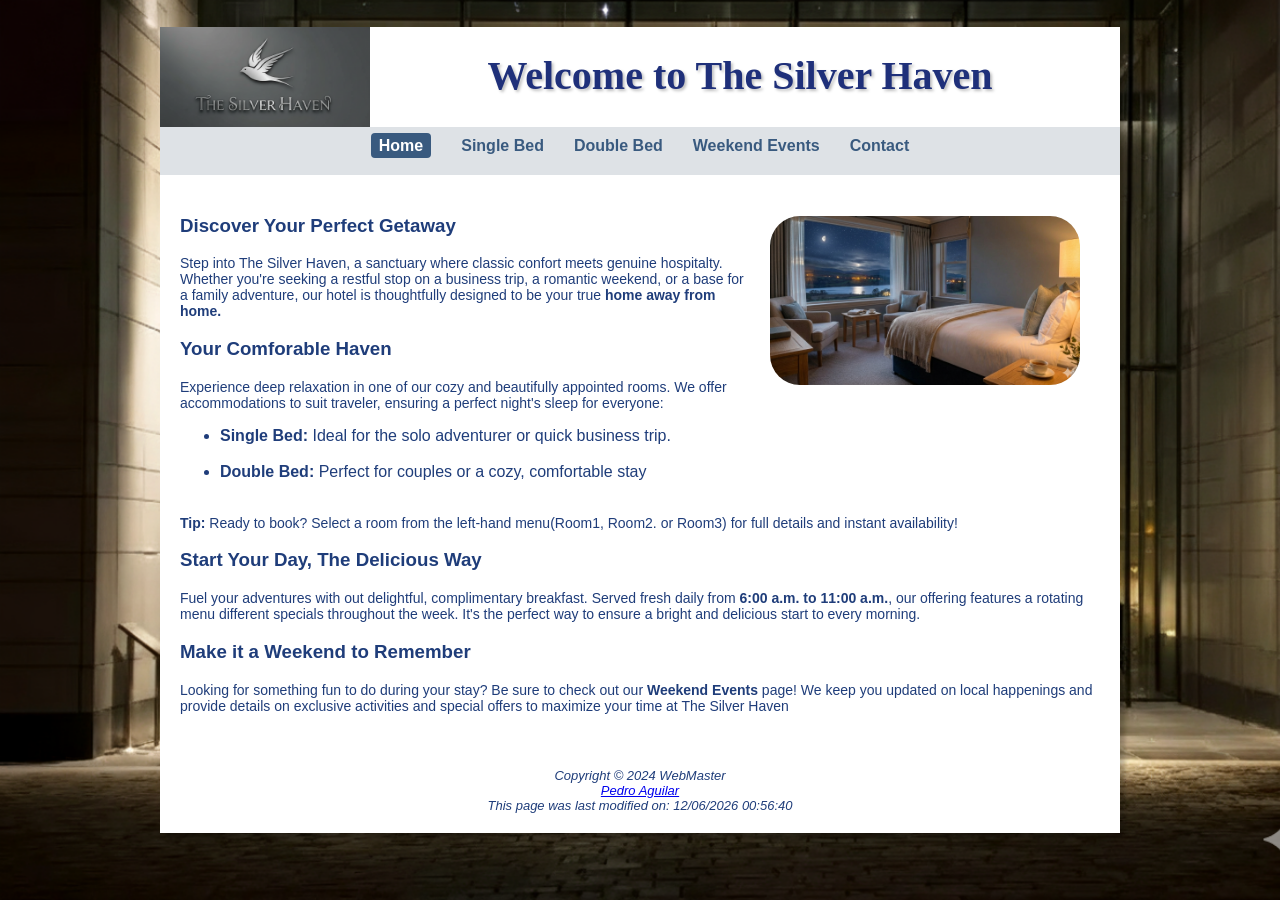
==== index.html @ 7273da48 "Add files via upload" ====
<!DOCTYPE html>
<html lang="en">
<head>
  <meta charset="utf-8">
  <meta name="viewport" content="width=device-width, initial-scale=1">
  <meta name="description" content="The Silver Haven - Relaxing hotel offering single and double rooms, weekend events, and friendly service.">
  <title>Your Business</title>
  <link href="css/styles.css" rel="stylesheet">
</head>
<body>
<div id="wrapper">
  <header>
      <h1>Welcome to The Silver Haven</h1>
  </header>
  <nav class="navbar">
  <ul> 
    <li><a href="index.html">Home</a></li>
    <li><a href="rooms/single_bed.html">Single Bed</a></li>
    <li><a href="rooms/double_bed.html">Double Bed</a></li>
    <li><a href="events/weekend_events.html">Weekend Events</a></li>
    <li><a href="contact.html">Contact</a></li>
  </ul>
  </nav>
 <main>
  <img src="images/night-scenery.png" alt="Night view of The Silver Haven" width="350">
  <h3>Discover Your Perfect Getaway</h3>
	<p>Step into The Silver Haven, a sanctuary where classic confort meets genuine hospitalty. Whether
	you're seeking a restful stop on a business trip, a romantic weekend, or a base for a family
	adventure, our hotel is thoughtfully designed to be your true <b>home away from home.</b></p>
  <h3>Your Comforable Haven</h3>
	<p>Experience deep relaxation in one of our cozy and beautifully appointed rooms. We offer
	accommodations to suit traveler, ensuring a perfect night's sleep for everyone:</p>
	<ul>
      <li><b>Single Bed:</b> Ideal for the solo adventurer or quick business trip.<br><br></li>
      <li><b>Double Bed:</b> Perfect for couples or a cozy, comfortable stay<br><br></li>
    </ul>
    <p><b>Tip: </b>Ready to book? Select a room from the left-hand menu(Room1, Room2. or Room3) for 
	full details and instant availability!</p>
    <h3>Start Your Day, The Delicious Way</h3>
	<p>Fuel your adventures with out delightful, complimentary breakfast. Served fresh daily from 
	<b>6:00 a.m. to 11:00 a.m.</b>, our offering features a rotating menu different specials throughout the 
	week. It's the perfect way to ensure a bright and delicious start to every morning.</p>
	<h3>Make it a Weekend to Remember</h3>
	<p>Looking for something fun to do during your stay? Be sure to check out our <b>Weekend Events</b>
	page! We keep you updated on local happenings and provide details on exclusive activities and 
	special offers to maximize your time at The Silver Haven</p>
	
  </main>
  <footer>
    Copyright &copy; 2024 WebMaster<br>
    <a href="mailto:pgaguilar21@amarillocollege.com">Pedro Aguilar</a>
    <div>
			<script>
				document.write("This page was last modified on: " + document.lastModified)
			</script>
		</div>
  </footer>
</div>
<script src="js/scripts.js"></script>
</body>
</html>
---- css/styles.css ----
header, nav, main, footer { display: block; }
* { box-sizing: border-box; }
body { background-color: #F5F7FA;
       font-family: Verdana, Arial, sans-serif;
       background-image:url(../images/Hotel_Entrance.png);
       background-repeat: no-repeat;
       background-size: cover;
       background-attachment: fixed;
       margin: 0;
}
#wrapper { max-width: 960px;
       width: 90%;
       margin-left: auto;
       margin-right: auto;
       background-color: #FFFFFF;
       color: #1F3D7A;
       box-shadow: 5px 5px 5px rgba(0, 0, 0, 0.25);
       border-radius: 6px ;
}
h1 {   background-image: url('../images/Logo.png');
       background-size: 210px 200px;
       background-repeat: no-repeat;
       background-position: left center;
       padding-left: 200px;
       padding-top: 25px;
       background-color: #FFFFFF;
	height: 100px;
	font-family: Georgia, "Times New Roman", serif;
	font-size: 2.5em;
       text-align: center;
       margin-bottom: 0;
	text-shadow: 2px 2px 3px rgba(0, 0, 0, 0.25);
       color: #1F307A;

}
p {
font-size: 14px;
}
input[type="text"], input[type="email"], textarea, select { width: 100%; padding: 8px; border-radius: 4px; border: 1px solid #ccc; }
nav { background-color: #dee2e6;
       width: 100%; 
       float: none;
       padding: 10px 0;
       margin-bottom: 20px;
}
nav ul { list-style-type: none; 
       padding: 0;
       margin: 0;
       display: flex;       
       gap: 30px;           
       justify-content: center;
	 }
nav li { padding-bottom: 10px;
       font-weight: bold;
}
nav a { text-decoration: none; }
nav a:link { color: #395A7F; }
nav a:visited{ color:  #395A7F; }
nav a:hover { color: #FFFFFF; }

.navbar a.active{
       background-color: #395A7F;
       color: #FFFFFF;
}
main { background-color: #FFFFFF;
       margin-left: 0;
       padding: 1px 20px 20px 20px;   
       min-height: 300px;
}

main h2 {
       color: #1F3D7A;
       margin-top: 10px;
}
main img { float: right;
       padding: 20px;
       border-radius: 50px;
}
.room-image{ display: block;
       float: none;
       margin-left: auto;
       margin-right: auto;
       width: 80%;
       max-width: 1000px;
       padding-bottom: 20px;
       border-radius: 50px;
}


footer { background-color: #FFFFFF;
       margin-left: 0;
       padding: 20px;
       text-align: center;
       font-size: small;
       font-style: italic;
}

/* Navigation active state */
nav a.active {
       color: #FFFFFF;
       background-color: #395A7F;
       padding: 4px 8px;
       border-radius: 4px;
}

/* Lightbox overlay */
#lightbox { display: none; position: fixed; inset: 0; background: rgba(0,0,0,0.85); align-items: center; justify-content: center; z-index: 1000; }
#lightbox[aria-hidden="false"] { display: flex; }
#lightbox img { max-width: 90%; max-height: 80%; border-radius: 6px; }
#lightbox .controls { position: absolute; top: 50%; left: 0; right: 0; transform: translateY(-50%); display: flex; justify-content: space-between; pointer-events: none; }
#lightbox button.control { background: rgba(255,255,255,0.08); border: 1px solid rgba(255,255,255,0.18); color: #fff; padding: 10px 14px; margin: 0 8px; border-radius: 4px; pointer-events: auto; }
#lightbox button.close { position: absolute; top: 18px; right: 18px; background: rgba(255,255,255,0.08); color: #fff; border: 1px solid rgba(255,255,255,0.18); padding: 8px 10px; border-radius: 4px; }


/* Table styles for room details and amenities */
table.room-details, table.amenities { width: 100%; border-collapse: collapse; margin-bottom: 20px; }
table.room-details caption { font-weight: bold; text-align: left; margin-bottom: 6px; }
table.room-details th, table.room-details td, table.amenities th, table.amenities td { border: 1px solid #ccc; padding: 8px; text-align: left; }
table.room-details thead th { background-color: #f2f2f2; }
table.amenities thead th { background-color: #f2f2f2; }

@media (max-width: 600px) {
       table.room-details, table.amenities { display: block; overflow-x: auto; white-space: nowrap; }
}

/* Responsive adjustments for smaller screens */
@media (max-width: 768px) {
  #wrapper { width: 95%; margin: 10px auto; }
  nav { float: none; width: calc(100% - 40px); margin: 10px 20px; }
  main { margin-left: 0; padding: 10px 15px; }
  footer { margin-left: 0; }
  main img, .room-image { float: none; display: block; margin: 10px auto; width: 90%; height: auto; }
  body { background-attachment: scroll; }
}
.map-box {
       flex: 1; 
}
iframe{
       border-radius: 2em;
       border: none;
       width: 250px;
       height: 250px;
       opacity: 0.7;
       transition: 0.3s ease-in-out;
}
iframe:hover{
       transform: scale(1.1);
       opacity: 1;
}
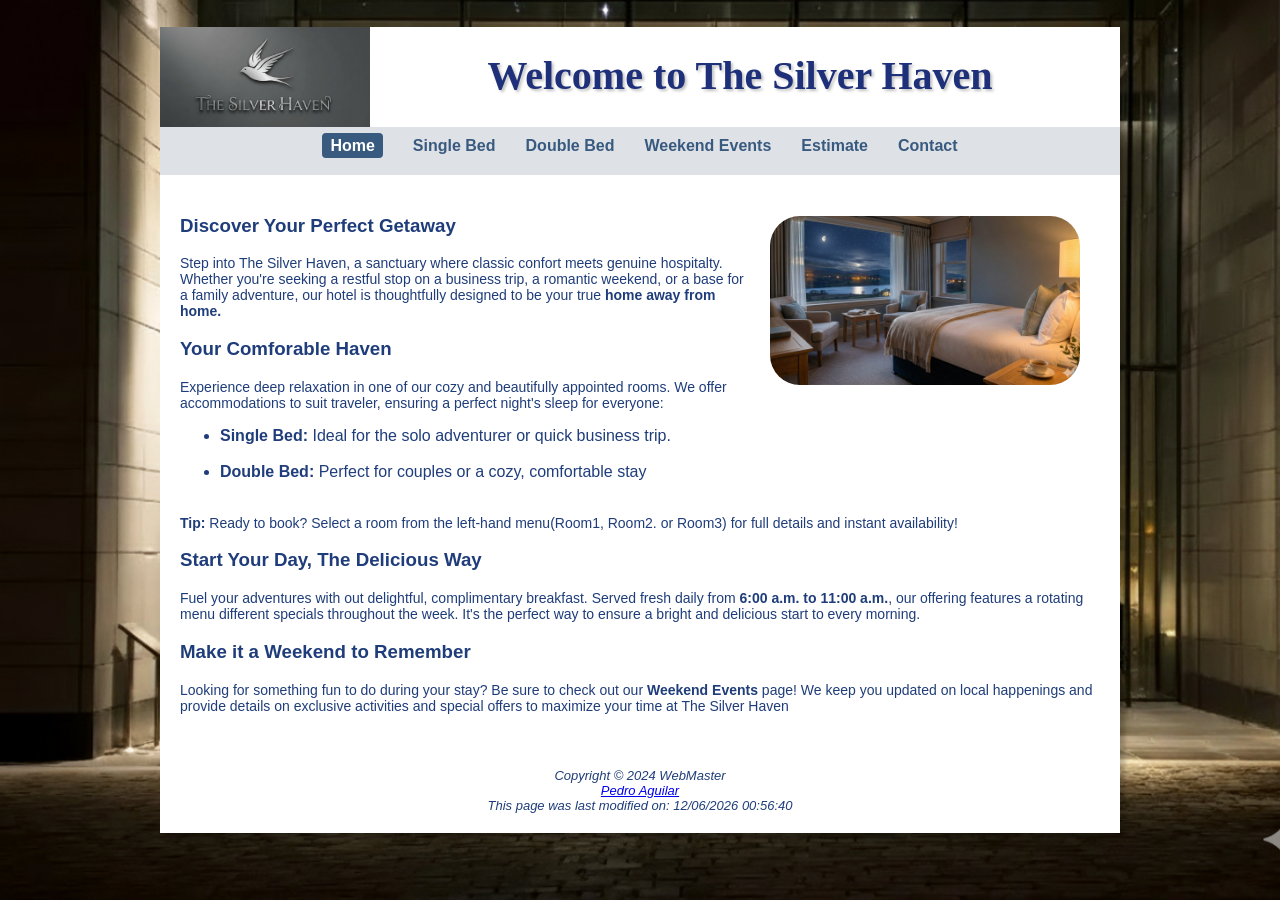
==== commit 95251fc9: "Added missing estimate link" ====
--- a/index.html
+++ b/index.html
@@ -18,6 +18,7 @@
     <li><a href="rooms/single_bed.html">Single Bed</a></li>
     <li><a href="rooms/double_bed.html">Double Bed</a></li>
     <li><a href="events/weekend_events.html">Weekend Events</a></li>
+	<li><a href="estimate.html">Estimate</a></li>
     <li><a href="contact.html">Contact</a></li>
   </ul>
   </nav>
@@ -58,4 +59,4 @@
 </div>
 <script src="js/scripts.js"></script>
 </body>
-</html>+</html>
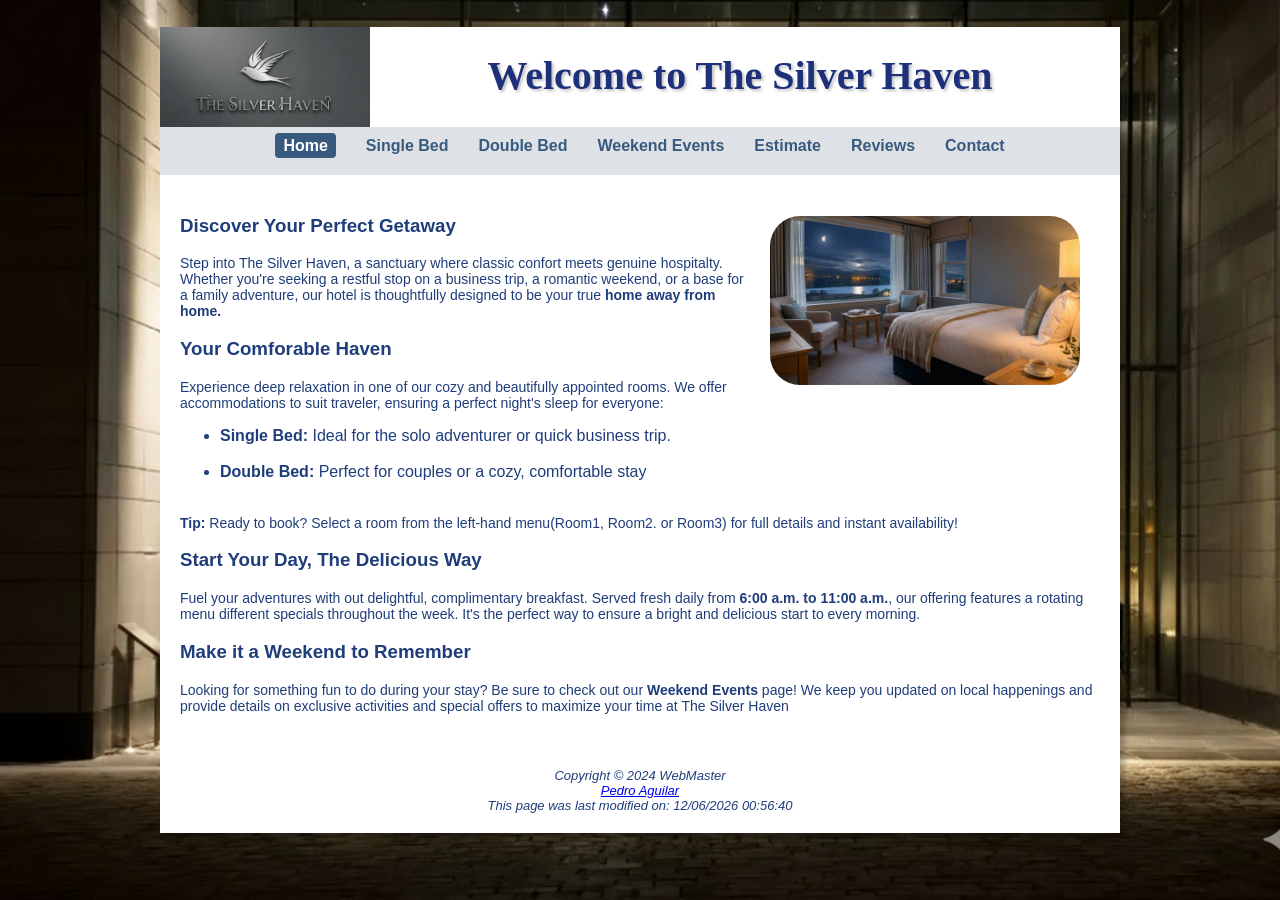
==== commit b22bf0ab: "Modify index.html title and navigation links Updated the title and added a reviews link in the navig" ====
--- a/index.html
+++ b/index.html
@@ -4,7 +4,7 @@
   <meta charset="utf-8">
   <meta name="viewport" content="width=device-width, initial-scale=1">
   <meta name="description" content="The Silver Haven - Relaxing hotel offering single and double rooms, weekend events, and friendly service.">
-  <title>Your Business</title>
+  <title>The Silver Haven</title>
   <link href="css/styles.css" rel="stylesheet">
 </head>
 <body>
@@ -18,7 +18,8 @@
     <li><a href="rooms/single_bed.html">Single Bed</a></li>
     <li><a href="rooms/double_bed.html">Double Bed</a></li>
     <li><a href="events/weekend_events.html">Weekend Events</a></li>
-	<li><a href="estimate.html">Estimate</a></li>
+    <li><a href="estimate.html">Estimate</a></li>
+    <li><a href="reviews.html">Reviews</a></li>
     <li><a href="contact.html">Contact</a></li>
   </ul>
   </nav>
--- a/css/styles.css
+++ b/css/styles.css
@@ -119,6 +119,23 @@
 table.room-details thead th { background-color: #f2f2f2; }
 table.amenities thead th { background-color: #f2f2f2; }
 
+#estimateForm { max-width: 600px; margin: 0 auto; padding: 20px; background-color: #f9f9f9; border-radius: 8px; box-shadow: 0 2px 4px rgba(0, 0, 0, 0.1);}
+
+#estimateForm label { display: block; margin-bottom: 8px; font-weight: bold; color: #1F3D7A;}
+
+#estimateForm select, #estimateForm input[type="number"] { width: 100%; padding: 10px; margin-bottom: 15px; border: 1px solid #ccc; border-radius: 4px; font-size: 16px;}
+
+#estimateForm input[type="checkbox"] {
+	margin-right: 10px;
+}
+
+#estimateForm p {
+	font-size: 18px;
+	font-weight: bold;
+	color: #1F3D7A;
+	text-align: center;
+}
+
 @media (max-width: 600px) {
        table.room-details, table.amenities { display: block; overflow-x: auto; white-space: nowrap; }
 }
@@ -146,4 +163,4 @@
 iframe:hover{
        transform: scale(1.1);
        opacity: 1;
-}	  +}	  
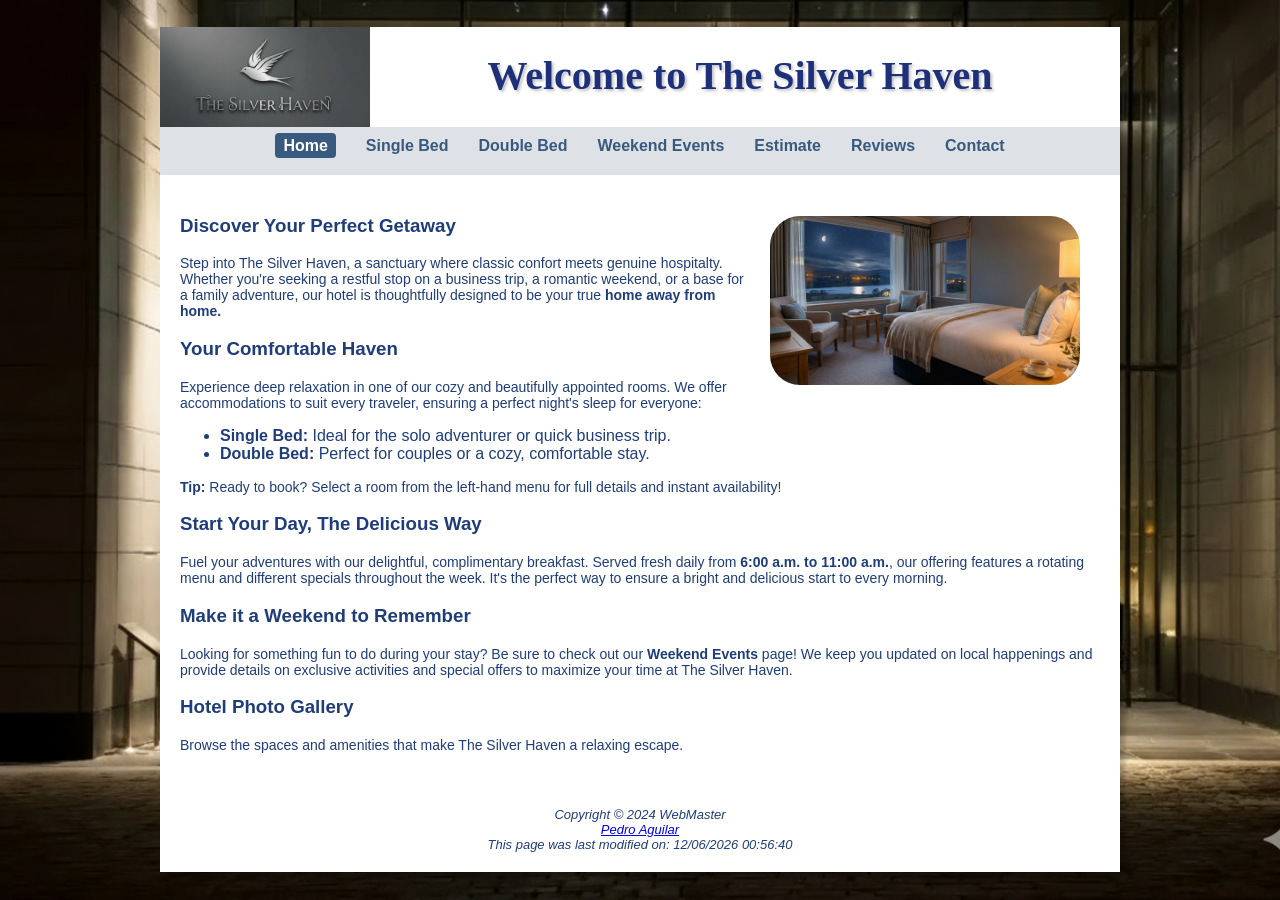
==== commit e29497de: "Add hotel photo gallery section Added a gallery section to showcase hotel amenities." ====
--- a/index.html
+++ b/index.html
@@ -13,49 +13,53 @@
       <h1>Welcome to The Silver Haven</h1>
   </header>
   <nav class="navbar">
-  <ul> 
-    <li><a href="index.html">Home</a></li>
-    <li><a href="rooms/single_bed.html">Single Bed</a></li>
-    <li><a href="rooms/double_bed.html">Double Bed</a></li>
-    <li><a href="events/weekend_events.html">Weekend Events</a></li>
-    <li><a href="estimate.html">Estimate</a></li>
-    <li><a href="reviews.html">Reviews</a></li>
-    <li><a href="contact.html">Contact</a></li>
-  </ul>
+    <ul> 
+      <li><a href="index.html">Home</a></li>
+      <li><a href="rooms/single_bed.html">Single Bed</a></li>
+      <li><a href="rooms/double_bed.html">Double Bed</a></li>
+      <li><a href="events/weekend_events.html">Weekend Events</a></li>
+      <li><a href="estimate.html">Estimate</a></li>
+      <li><a href="reviews.html">Reviews</a></li>
+      <li><a href="contact.html">Contact</a></li>
+    </ul>
   </nav>
- <main>
-  <img src="images/night-scenery.png" alt="Night view of The Silver Haven" width="350">
-  <h3>Discover Your Perfect Getaway</h3>
-	<p>Step into The Silver Haven, a sanctuary where classic confort meets genuine hospitalty. Whether
-	you're seeking a restful stop on a business trip, a romantic weekend, or a base for a family
-	adventure, our hotel is thoughtfully designed to be your true <b>home away from home.</b></p>
-  <h3>Your Comforable Haven</h3>
-	<p>Experience deep relaxation in one of our cozy and beautifully appointed rooms. We offer
-	accommodations to suit traveler, ensuring a perfect night's sleep for everyone:</p>
-	<ul>
-      <li><b>Single Bed:</b> Ideal for the solo adventurer or quick business trip.<br><br></li>
-      <li><b>Double Bed:</b> Perfect for couples or a cozy, comfortable stay<br><br></li>
+  <main>
+    <img src="images/night-scenery.png" alt="Night view of The Silver Haven" width="350">
+    <h3>Discover Your Perfect Getaway</h3>
+    <p>Step into The Silver Haven, a sanctuary where classic confort meets genuine hospitalty. Whether
+    you're seeking a restful stop on a business trip, a romantic weekend, or a base for a family
+    adventure, our hotel is thoughtfully designed to be your true <b>home away from home.</b></p>
+    <h3>Your Comfortable Haven</h3>
+    <p>Experience deep relaxation in one of our cozy and beautifully appointed rooms. We offer
+    accommodations to suit every traveler, ensuring a perfect night's sleep for everyone:</p>
+    <ul>
+      <li><b>Single Bed:</b> Ideal for the solo adventurer or quick business trip.</li>
+      <li><b>Double Bed:</b> Perfect for couples or a cozy, comfortable stay.</li>
     </ul>
-    <p><b>Tip: </b>Ready to book? Select a room from the left-hand menu(Room1, Room2. or Room3) for 
-	full details and instant availability!</p>
+    <p><b>Tip:</b> Ready to book? Select a room from the left-hand menu for full details and instant availability!</p>
     <h3>Start Your Day, The Delicious Way</h3>
-	<p>Fuel your adventures with out delightful, complimentary breakfast. Served fresh daily from 
-	<b>6:00 a.m. to 11:00 a.m.</b>, our offering features a rotating menu different specials throughout the 
-	week. It's the perfect way to ensure a bright and delicious start to every morning.</p>
-	<h3>Make it a Weekend to Remember</h3>
-	<p>Looking for something fun to do during your stay? Be sure to check out our <b>Weekend Events</b>
-	page! We keep you updated on local happenings and provide details on exclusive activities and 
-	special offers to maximize your time at The Silver Haven</p>
-	
+    <p>Fuel your adventures with our delightful, complimentary breakfast. Served fresh daily from 
+    <b>6:00 a.m. to 11:00 a.m.</b>, our offering features a rotating menu and different specials throughout the 
+    week. It's the perfect way to ensure a bright and delicious start to every morning.</p>
+    <h3>Make it a Weekend to Remember</h3>
+    <p>Looking for something fun to do during your stay? Be sure to check out our <b>Weekend Events</b>
+    page! We keep you updated on local happenings and provide details on exclusive activities and 
+    special offers to maximize your time at The Silver Haven.</p>
+
+    <section id="gallery">
+      <h3>Hotel Photo Gallery</h3>
+      <p>Browse the spaces and amenities that make The Silver Haven a relaxing escape.</p>
+      <div id="lightbox"></div>
+    </section>
   </main>
   <footer>
     Copyright &copy; 2024 WebMaster<br>
     <a href="mailto:pgaguilar21@amarillocollege.com">Pedro Aguilar</a>
     <div>
-			<script>
-				document.write("This page was last modified on: " + document.lastModified)
-			</script>
-		</div>
+      <script>
+        document.write("This page was last modified on: " + document.lastModified)
+      </script>
+    </div>
   </footer>
 </div>
 <script src="js/scripts.js"></script>
--- a/css/styles.css
+++ b/css/styles.css
@@ -119,21 +119,87 @@
 table.room-details thead th { background-color: #f2f2f2; }
 table.amenities thead th { background-color: #f2f2f2; }
 
-#estimateForm { max-width: 600px; margin: 0 auto; padding: 20px; background-color: #f9f9f9; border-radius: 8px; box-shadow: 0 2px 4px rgba(0, 0, 0, 0.1);}
-
-#estimateForm label { display: block; margin-bottom: 8px; font-weight: bold; color: #1F3D7A;}
-
-#estimateForm select, #estimateForm input[type="number"] { width: 100%; padding: 10px; margin-bottom: 15px; border: 1px solid #ccc; border-radius: 4px; font-size: 16px;}
+#estimateForm {
+    max-width: 600px;
+    margin: 0 auto;
+    padding: 20px;
+    background-color: #f9f9f9;
+    border-radius: 8px;
+    box-shadow: 0 2px 4px rgba(0, 0, 0, 0.1);
+}
+
+#estimateForm label {
+    display: block;
+    margin-bottom: 8px;
+    font-weight: bold;
+    color: #1F3D7A;
+}
+
+#estimateForm select, #estimateForm input[type="number"] {
+    width: 100%;
+    padding: 10px;
+    margin-bottom: 15px;
+    border: 1px solid #ccc;
+    border-radius: 4px;
+    font-size: 16px;
+}
 
 #estimateForm input[type="checkbox"] {
-	margin-right: 10px;
+    margin-right: 10px;
 }
 
 #estimateForm p {
-	font-size: 18px;
-	font-weight: bold;
-	color: #1F3D7A;
-	text-align: center;
+	
+    font-size: 18px;
+    font-weight: bold;
+    color: #1F3D7A;
+    text-align: center;
+}
+
+.review-list {
+    display: grid;
+    gap: 1.2rem;
+    margin-top: 20px;
+}
+
+.review-card {
+    background-color: #ffffff;
+    border: 1px solid #d7dae1;
+    border-radius: 10px;
+    padding: 18px;
+    box-shadow: 0 2px 6px rgba(0, 0, 0, 0.08);
+}
+
+.review-card h3 {
+    margin: 0 0 10px 0;
+    color: #1F3D7A;
+}
+
+.review-meta {
+    display: flex;
+    flex-wrap: wrap;
+    justify-content: space-between;
+    align-items: center;
+    gap: 10px;
+    margin-bottom: 12px;
+    color: #395A7F;
+    font-size: 0.95rem;
+}
+
+.review-type {
+    font-weight: bold;
+    text-transform: uppercase;
+}
+
+.review-rating {
+    color: #d18c24;
+    font-size: 1rem;
+}
+
+.review-text {
+	margin: 0;
+    line-height: 1.6;
+    color: #354165;
 }
 
 @media (max-width: 600px) {
@@ -163,4 +229,4 @@
 iframe:hover{
        transform: scale(1.1);
        opacity: 1;
-}	  
+}
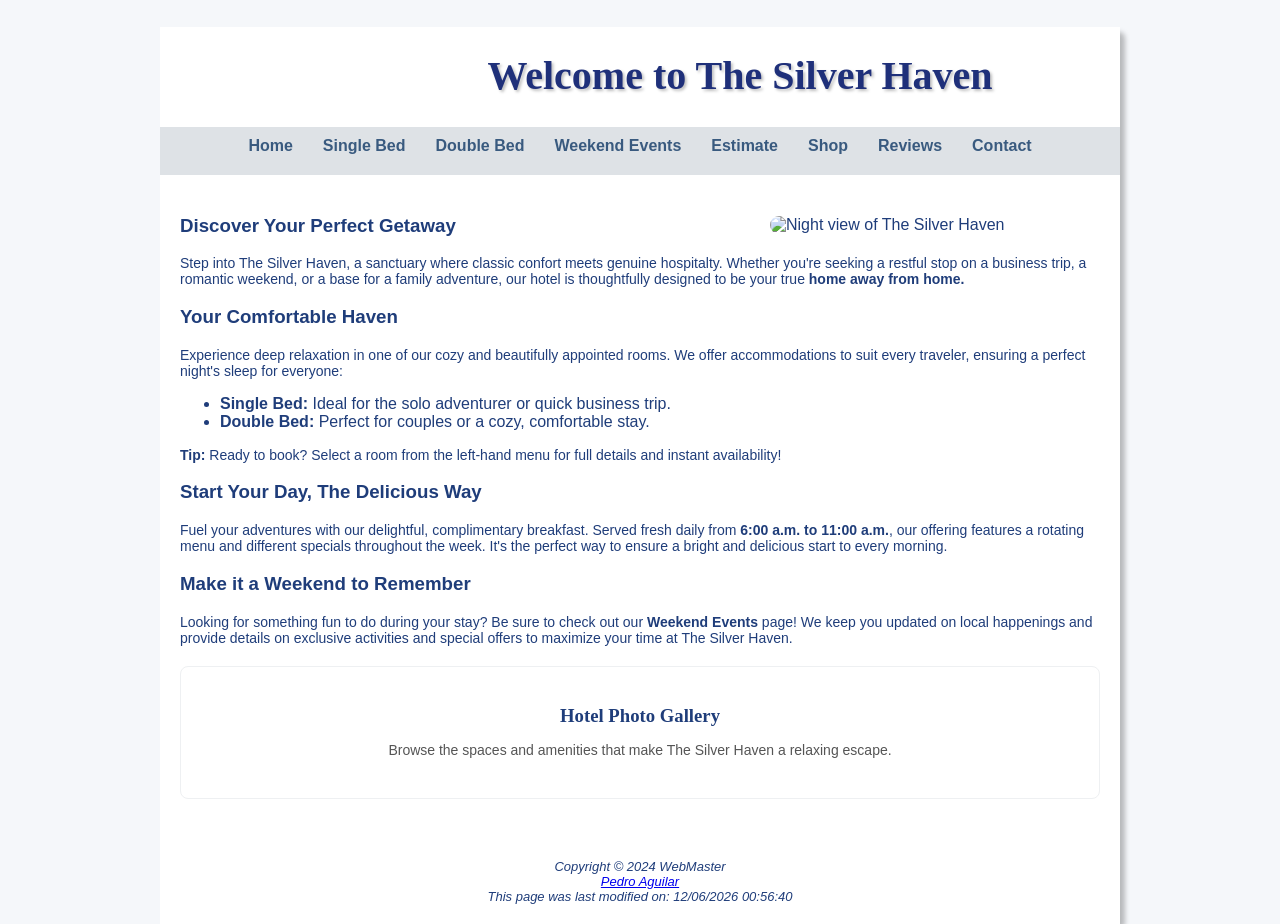
==== commit 40a81953: "Add files via upload" ====
--- a/index.html
+++ b/index.html
@@ -19,6 +19,7 @@
       <li><a href="rooms/double_bed.html">Double Bed</a></li>
       <li><a href="events/weekend_events.html">Weekend Events</a></li>
       <li><a href="estimate.html">Estimate</a></li>
+      <li><a href="shop.html">Shop</a></li>
       <li><a href="reviews.html">Reviews</a></li>
       <li><a href="contact.html">Contact</a></li>
     </ul>
@@ -64,4 +65,4 @@
 </div>
 <script src="js/scripts.js"></script>
 </body>
-</html>
+</html>
--- a/css/styles.css
+++ b/css/styles.css
@@ -120,86 +120,85 @@
 table.amenities thead th { background-color: #f2f2f2; }
 
 #estimateForm {
-    max-width: 600px;
-    margin: 0 auto;
-    padding: 20px;
-    background-color: #f9f9f9;
-    border-radius: 8px;
-    box-shadow: 0 2px 4px rgba(0, 0, 0, 0.1);
+  max-width: 600px;
+  margin: 0 auto;
+  padding: 20px;
+  background-color: #f9f9f9;
+  border-radius: 8px;
+  box-shadow: 0 2px 4px rgba(0, 0, 0, 0.1);
 }
 
 #estimateForm label {
-    display: block;
-    margin-bottom: 8px;
-    font-weight: bold;
-    color: #1F3D7A;
+  display: block;
+  margin-bottom: 8px;
+  font-weight: bold;
+  color: #1F3D7A;
 }
 
 #estimateForm select, #estimateForm input[type="number"] {
-    width: 100%;
-    padding: 10px;
-    margin-bottom: 15px;
-    border: 1px solid #ccc;
-    border-radius: 4px;
-    font-size: 16px;
+  width: 100%;
+  padding: 10px;
+  margin-bottom: 15px;
+  border: 1px solid #ccc;
+  border-radius: 4px;
+  font-size: 16px;
 }
 
 #estimateForm input[type="checkbox"] {
-    margin-right: 10px;
+  margin-right: 10px;
 }
 
 #estimateForm p {
-	
-    font-size: 18px;
-    font-weight: bold;
-    color: #1F3D7A;
-    text-align: center;
+  font-size: 18px;
+  font-weight: bold;
+  color: #1F3D7A;
+  text-align: center;
 }
 
 .review-list {
-    display: grid;
-    gap: 1.2rem;
-    margin-top: 20px;
+  display: grid;
+  gap: 1.2rem;
+  margin-top: 20px;
 }
 
 .review-card {
-    background-color: #ffffff;
-    border: 1px solid #d7dae1;
-    border-radius: 10px;
-    padding: 18px;
-    box-shadow: 0 2px 6px rgba(0, 0, 0, 0.08);
+  background-color: #ffffff;
+  border: 1px solid #d7dae1;
+  border-radius: 10px;
+  padding: 18px;
+  box-shadow: 0 2px 6px rgba(0, 0, 0, 0.08);
 }
 
 .review-card h3 {
-    margin: 0 0 10px 0;
-    color: #1F3D7A;
+  margin: 0 0 10px 0;
+  color: #1F3D7A;
 }
 
 .review-meta {
-    display: flex;
-    flex-wrap: wrap;
-    justify-content: space-between;
-    align-items: center;
-    gap: 10px;
-    margin-bottom: 12px;
-    color: #395A7F;
-    font-size: 0.95rem;
+  display: flex;
+  flex-wrap: wrap;
+  justify-content: space-between;
+  align-items: center;
+  gap: 10px;
+  margin-bottom: 12px;
+  color: #395A7F;
+  font-size: 0.95rem;
 }
 
 .review-type {
-    font-weight: bold;
-    text-transform: uppercase;
+  font-weight: bold;
+  text-transform: uppercase;
 }
 
 .review-rating {
-    color: #d18c24;
-    font-size: 1rem;
+  color: #d18c24;
+  font-size: 1rem;
 }
 
 .review-text {
-	margin: 0;
-    line-height: 1.6;
-    color: #354165;
+  margin: 0;
+  line-height: 1.6;
+  color: #354165;
 }
 
 @media (max-width: 600px) {
@@ -230,3 +229,345 @@
        transform: scale(1.1);
        opacity: 1;
 }
+
+/* Gallery Section */
+#gallery {
+  margin: 20px 0;
+  padding: 20px;
+  background-color: #ffffff;
+  border: 1px solid #eef0f2; 
+  border-radius: 8px;
+  text-align: center;
+}
+
+#gallery h3 {
+  color: #1F3D7A;  /* Sea green for nature theme */
+  font-family: Georgia, serif; /* Matches your main header style */
+  margin-bottom: 15px;
+}
+
+#gallery p {
+  color: #555;
+  margin-bottom: 20px;
+}
+
+/* Lightbox Styles */
+#lightbox {
+  display: flex;         /* Shows the gallery */
+  flex-wrap: wrap;       /* Allows images to wrap to the next line */
+  justify-content: center; 
+  gap: 10px; 
+  margin-top: 20px;      /* Adds space below your paragraph */
+  position: static;      /* Keeps it under the heading */
+  background: none;      /* Removes the dark background from the main page */
+}
+
+#lightbox img { 
+  width: 150px; 
+  height: 100px; 
+  object-fit: cover; 
+  border: 2px solid #ddd; 
+  border-radius: 5px; 
+  cursor: pointer; 
+  transition: transform 0.3s; 
+}
+
+
+
+#lightbox img:hover {
+  transform: scale(1.05);
+}
+
+#lbControls {
+  display: flex;
+  align-items: center;
+  justify-content: center;
+  gap: 15px;              /* Adds space between the buttons */
+  width: 100%;
+}
+
+#lbCounter {
+  font-weight: bold;
+  color: #395A7F;
+  margin-right: 10px;
+}
+
+#lbPrev, #lbNext, #lbPlay {
+  display: inline-block;
+  padding: 10px;
+  background-color: #395A7F;
+  color: white;
+  border: none;
+  border-radius: 5px;
+  cursor: pointer;
+  margin: 0 5px;
+}
+
+#lbPrev:hover, #lbNext:hover, #lbPlay:hover {
+  background-color: #1F3D7A;
+}
+
+#lbImages {
+  display: flex;
+  overflow: hidden;
+  width: 100%;
+  max-width: 600px;
+  margin: 0 auto;
+}
+
+#lbImages img {
+  width: 100%;
+  height: auto;
+}
+
+/* Overlay Styles */
+#lbOverlay {
+  position: fixed;
+  top: 0;
+  left: 0;
+  width: 100%;
+  height: 100%;
+  background-color: rgba(0, 0, 0, 0.8);
+  display: flex;
+  justify-content: center;
+  align-items: center;
+  z-index: 1000;
+}
+
+#lbOverlay figure {
+  max-width: 80%;
+  max-height: 80%;
+  text-align: center;
+}
+
+#lbOverlay img {
+  max-width: 100%;
+  max-height: 100%;
+}
+
+#lbOverlay figcaption {
+  color: white;
+  margin-top: 10px;
+}
+
+#lbOverlayClose {
+  position: absolute;
+  top: 20px;
+  right: 20px;
+  color: white;
+  font-size: 2em;
+  cursor: pointer;
+}
+/* --- 1. Shop Page Layout --- */
+/* Container for the whole shop */
+.shop-container {
+    max-width: 1000px;
+    margin: 40px auto;
+    display: flex;
+    flex-direction: column;
+    gap: 40px;
+}
+
+.product-card {
+    display: flex; /* Side-by-side layout */
+    background: #ffffff;
+    border: 1px solid #d1d9e0;
+    border-radius: 15px;
+    overflow: hidden;
+    box-shadow: 0 10px 30px rgba(0, 0, 0, 0.08);
+    transition: transform 0.3s ease;
+}
+
+.product-card:hover {
+    transform: translateY(-5px);
+}
+
+/* Left Side: Image */
+.product-image-section {
+    flex: 1;
+    background-color: #f8f9fa; /* Light Grey background for image */
+    display: flex;
+    align-items: center;
+    justify-content: center;
+    padding: 20px;
+}
+
+.product-image-section img {
+    max-width: 100%;
+    height: auto;
+    border-radius: 8px;
+}
+
+/* Right Side: Info */
+.product-info-section {
+    flex: 1.2;
+    padding: 40px;
+    text-align: left; /* Professional alignment */
+}
+
+.product-info-section h3 {
+    color: #1F3D7A; /* Your Blue */
+    font-size: 1.8rem;
+    margin-bottom: 15px;
+}
+
+.description {
+    color: #555;
+    line-height: 1.6;
+    margin-bottom: 25px;
+}
+
+.details-grid {
+    display: grid;
+    grid-template-columns: 80px 1fr; 
+    gap: 15px;
+    align-items: center;
+    margin-bottom: 30px;
+}
+
+.label {
+    font-weight: bold;
+    color: #1F3D7A;
+}
+
+.price {
+    font-size: 1.4rem;
+    font-weight: bold;
+    color: #333;
+}
+
+/* Style for Dropdowns and Inputs */
+select, input[type="number"] {
+    padding: 10px;
+    border: 1px solid #ced4da;
+    border-radius: 6px;
+    background-color: #ffffff;
+    font-size: 1rem;
+}
+
+/* Professional Button */
+.add-to-cart {
+    background-color: #1F3D7A;
+    color: white;
+    border: none;
+    padding: 15px 30px;
+    border-radius: 8px;
+    font-weight: bold;
+    cursor: pointer;
+    width: 100%;
+    transition: background 0.3s;
+}
+
+.add-to-cart:hover {
+    background-color: #152a56;
+}
+
+
+/* --- 2. Shopping Cart Layout --- */
+#cart-area {
+    background-color: white;
+    border-radius: 12px;
+    padding: 20px;
+    margin-bottom: 25px;
+}
+
+.cart-row {
+    display: grid;
+    grid-template-columns: 2fr 1fr 1fr 1fr 1fr auto; 
+    gap: 15px;
+    align-items: center;
+    border-bottom: 1px solid #e4ebf0;
+    padding: 15px 0;
+}
+
+.cart-row:last-child {
+    border-bottom: none;
+}
+
+.cart-item-title {
+    font-weight: bold;
+    color: #1F3D7A;
+}
+
+.total-box {
+    text-align: right;
+    font-size: 1.4em;
+    padding: 20px;
+    background-color: #f1f3f5;
+    border-radius: 8px;
+}
+
+/* --- 3. Checkout & Shipping Layout --- */
+.shipping-layout {
+    display: grid;
+    grid-template-columns: 2fr 1fr; 
+    gap: 30px;
+    margin-top: 30px;
+}
+
+.shipping-card, .summary-card {
+    background-color: white;
+    padding: 25px;
+    border-radius: 12px;
+    box-shadow: 0 2px 10px rgba(0, 0, 0, 0.08);
+}
+
+fieldset {
+    border: 1px solid #bfd0db;
+    border-radius: 8px;
+    padding: 20px;
+    margin-bottom: 25px;
+}
+
+legend {
+    font-weight: bold;
+    color: #1F3D7A;
+    padding: 0 10px;
+}
+
+.summary-line {
+    display: flex;
+    justify-content: space-between;
+    padding: 12px 0;
+    border-bottom: 1px solid #e4ebf0;
+}
+
+/* --- 4. Form Elements & Buttons --- */
+input[type="number"], 
+input[type="text"], 
+select, 
+textarea {
+    border: 1px solid #adb5bd;
+    border-radius: 6px;
+    padding: 8px;
+    margin-top: 5px;
+}
+
+.primary-button {
+    background-color: #1F3D7A; 
+    color: white;
+    border: none;
+    padding: 12px 20px;
+    border-radius: 6px;
+    cursor: pointer;
+    font-weight: bold;
+    transition: background 0.3s;
+}
+
+.primary-button:hover {
+    background-color: #152b57;
+}
+
+.remove-button {
+    background-color: #c44536; 
+    color: white;
+    padding: 5px 10px;
+    border-radius: 4px;
+}
+
+/* Responsive adjustment for mobile phones */
+@media (max-width: 900px) {
+    .shipping-layout, .cart-row {
+        grid-template-columns: 1fr;
+    }
+}
